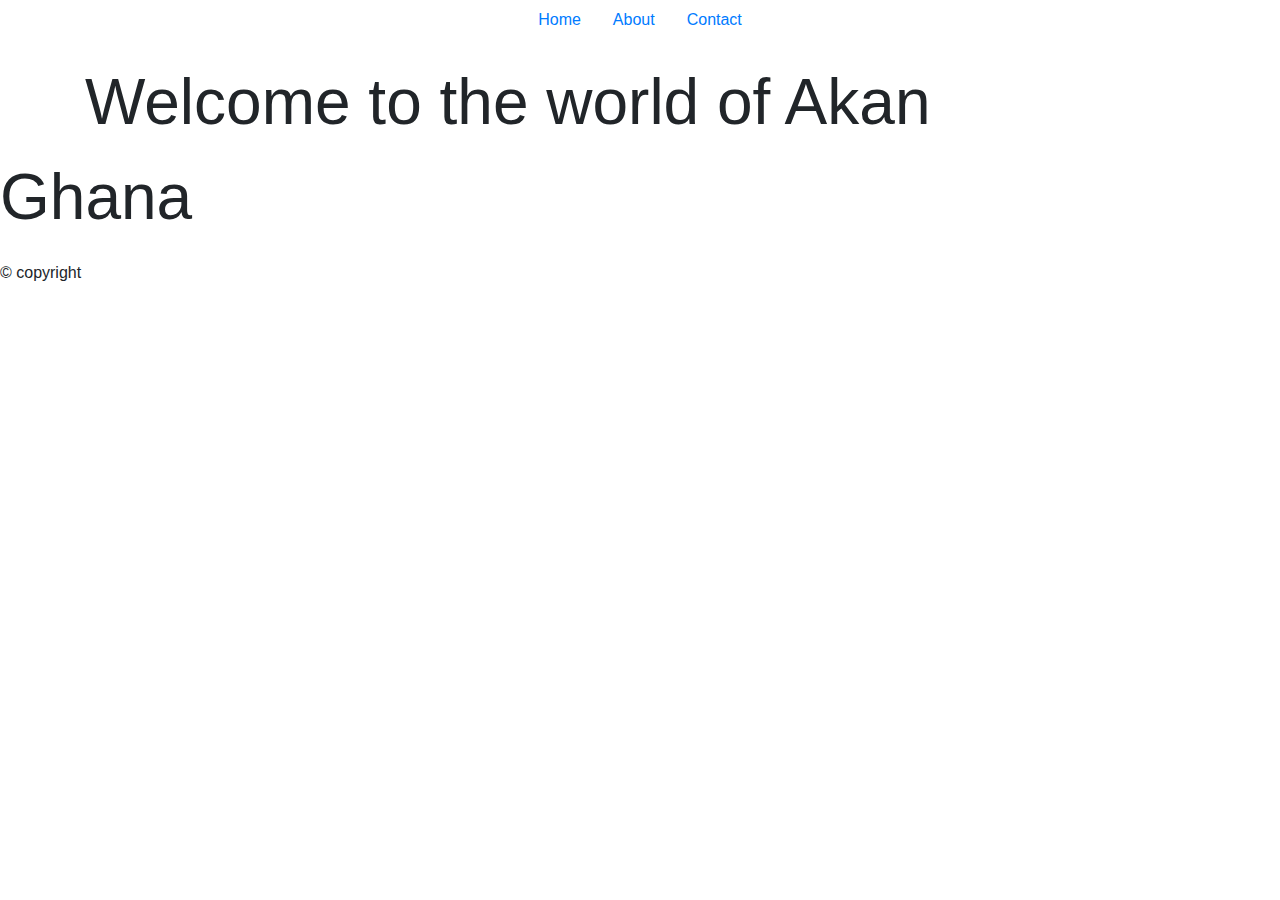
==== index.html @ dcac891d "added fhtml content to index" ====
<!DOCTYPE html>
<html lang="en">

<head>
    <meta charset="UTF-8">
    <meta name="viewport" content="width=device-width, initial-scale=1.0">
    <meta http-equiv="X-UA-Compatible" content="ie=edge">
    <link href="https://fonts.googleapis.com/css?family=Kaushan+Script&display=swap" rel="stylesheet">
    <link rel="stylesheet" href="https://stackpath.bootstrapcdn.com/bootstrap/4.4.1/css/bootstrap.min.css">

    <link rel="stylesheet" href="styles.css">
    <!-- <script src="java.js"></script> -->
    <title>Akan Names</title>



</head>

<body>
    <div class="container">
        <ul class="nav justify-content-center">
            <li class="nav-item">
                <a class="nav-link active" href="index.html">Home</a>
            </li>
            <li class="nav-item">
                <a class="nav-link" href="about.html">About</a>
            </li>
            <li class="nav-item">
                <a class="nav-link" href="cont.html">Contact</a>
            </li>
        </ul>

        <img id="center" src="https://bit.ly/2Sulisc" alt="" style="font-size:5vw;">
        <h1 style="font-size:5vw;">Welcome to the world of Akan</h1>
    </div>
    <p id="ghana" style="font-size:5vw;">Ghana</p>
    <div class="footer">
        <p> &#169 copyright</p>
    </div>

</body>

</html>
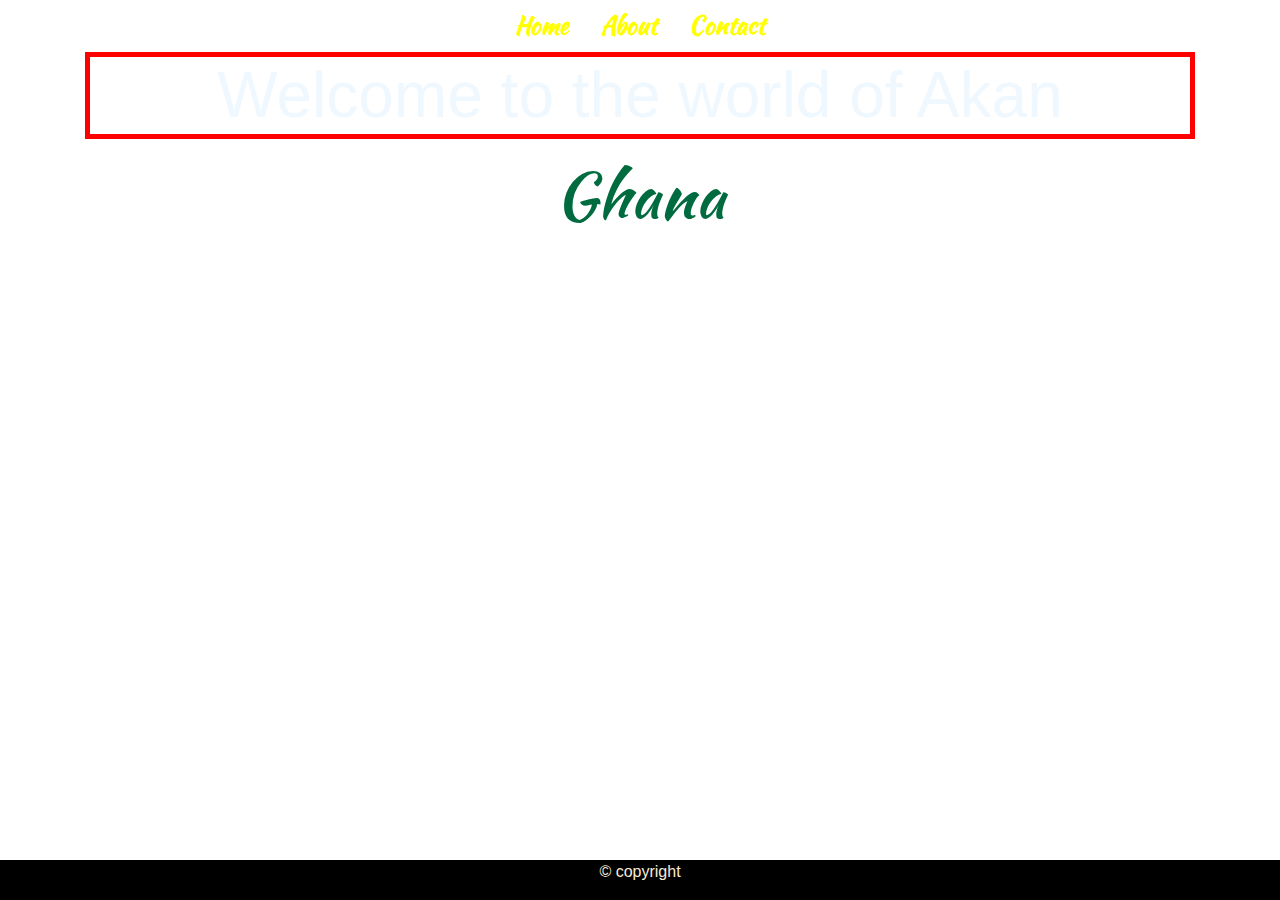
==== commit ed7c7ccd: "Corrected the linkinng" ====
--- a/index.html
+++ b/index.html
@@ -8,7 +8,7 @@
     <link href="https://fonts.googleapis.com/css?family=Kaushan+Script&display=swap" rel="stylesheet">
     <link rel="stylesheet" href="https://stackpath.bootstrapcdn.com/bootstrap/4.4.1/css/bootstrap.min.css">
 
-    <link rel="stylesheet" href="styles.css">
+    <link rel="stylesheet" href="style.css">
     <!-- <script src="java.js"></script> -->
     <title>Akan Names</title>
 
--- a/style.css
+++ b/style.css
@@ -0,0 +1,51 @@
+body {
+    background-image: url(https://bit.ly/38smUIo);
+
+    background-attachment: fixed;
+    background-size: cover;
+}
+
+.nav-link {
+    color: yellow;
+    font-family: 'Kaushan Script', cursive;
+    font-size: x-large;
+    font-weight: 800;
+}
+
+p {
+    color: antiquewhite;
+}
+
+#center {
+    display: block;
+    margin-left: auto;
+    margin-right: auto;
+
+
+}
+
+h1 {
+    color: aliceblue;
+    display: flex;
+    justify-content: center;
+    border: 5px solid red;
+
+
+}
+
+#ghana {
+    color: #006B3F;
+    display: flex;
+    justify-content: center;
+    font-family: 'Kaushan Script', cursive;
+}
+
+.footer {
+    position: fixed;
+    left: 0;
+    bottom: 0;
+    width: 100%;
+    background-color: black;
+    color: white;
+    text-align: center;
+}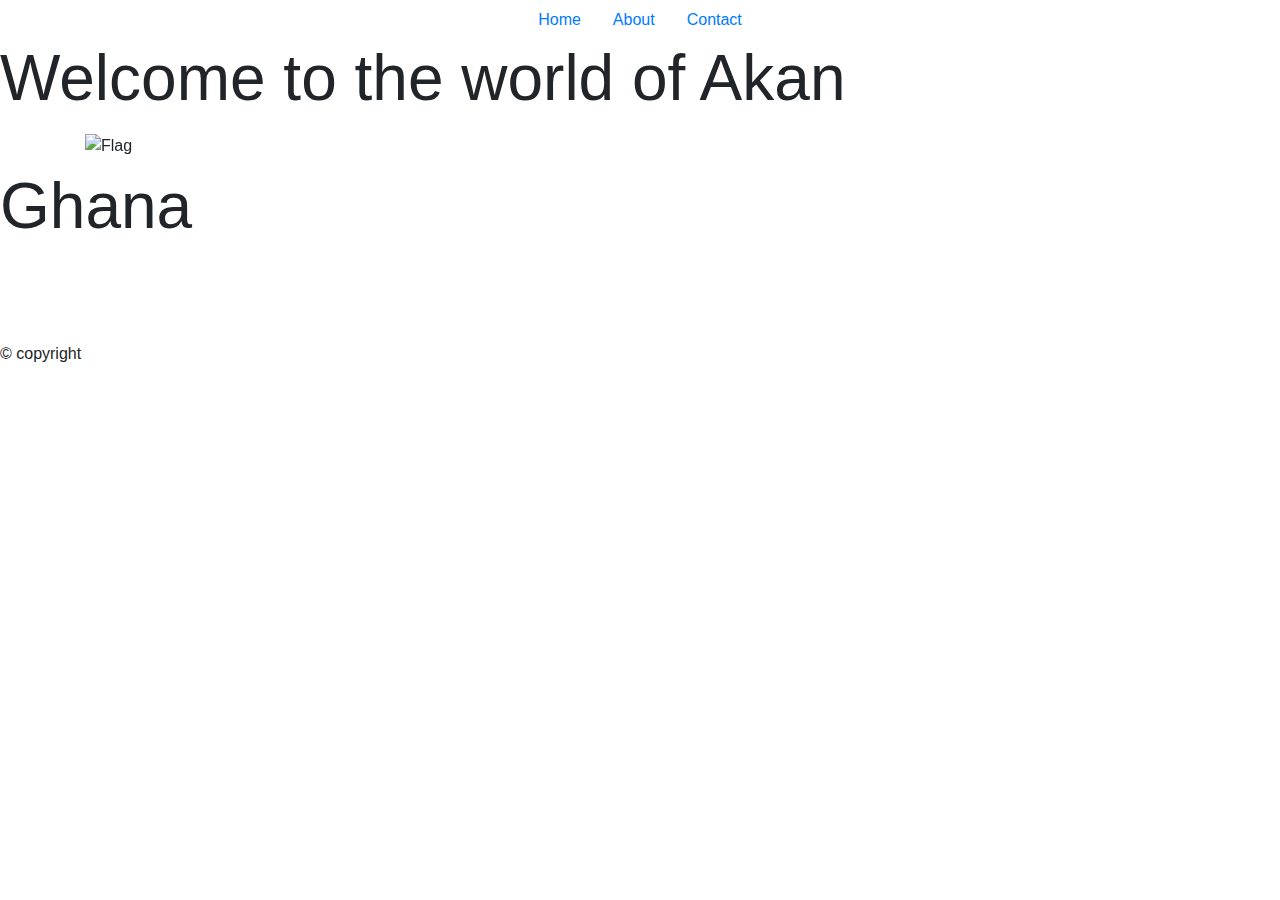
==== commit 6cd22f27: "made changes to index file" ====
--- a/index.html
+++ b/index.html
@@ -7,8 +7,10 @@
     <meta http-equiv="X-UA-Compatible" content="ie=edge">
     <link href="https://fonts.googleapis.com/css?family=Kaushan+Script&display=swap" rel="stylesheet">
     <link rel="stylesheet" href="https://stackpath.bootstrapcdn.com/bootstrap/4.4.1/css/bootstrap.min.css">
-
-    <link rel="stylesheet" href="style.css">
+    <script src="https://ajax.googleapis.com/ajax/libs/jquery/3.4.1/jquery.min.js"></script>
+    <script src="https://cdnjs.cloudflare.com/ajax/libs/popper.js/1.16.0/umd/popper.min.js"></script>
+    <script src="https://maxcdn.bootstrapcdn.com/bootstrap/4.4.1/js/bootstrap.min.js"></script>
+    <link rel="stylesheet" href="styles.css">
     <!-- <script src="java.js"></script> -->
     <title>Akan Names</title>
 
@@ -17,6 +19,10 @@
 </head>
 
 <body>
+
+
+
+
     <div class="container">
         <ul class="nav justify-content-center">
             <li class="nav-item">
@@ -30,10 +36,72 @@
             </li>
         </ul>
 
-        <img id="center" src="https://bit.ly/2Sulisc" alt="" style="font-size:5vw;">
-        <h1 style="font-size:5vw;">Welcome to the world of Akan</h1>
+    </div>
+    <h1 style="font-size:5vw;">Welcome to the world of Akan</h1>
+    <div class="container mt-3">
+        <div id="myCarousel" class="carousel slide">
+
+            <!-- Indicators -->
+            <ul class="carousel-indicators">
+                <li class="item1 active"></li>
+                <li class="item2"></li>
+                <li class="item3"></li>
+            </ul>
+
+            <!-- The slideshow -->
+            <div class="carousel-inner">
+                <div class="carousel-item active">
+                    <img src="https://bit.ly/39IhHMD" alt="Flag" width="1100" height="500">
+                </div>
+                <div class="carousel-item">
+                    <img src="https://bit.ly/31Y1y3a" alt="cultures" width="1100" height="500">
+                </div>
+                <div class="carousel-item">
+                    <img src="https://bit.ly/2HskltV" alt="Happy peoples" width="1100" height="500">
+                </div>
+            </div>
+
+            <!-- Left and right controls -->
+            <a class="carousel-control-prev" href="#myCarousel">
+                <span class="carousel-control-prev-icon"></span>
+            </a>
+            <a class="carousel-control-next" href="#myCarousel">
+                <span class="carousel-control-next-icon"></span>
+            </a>
+        </div>
     </div>
     <p id="ghana" style="font-size:5vw;">Ghana</p>
+
+
+    <script>
+        $(document).ready(function () {
+            // Activate Carousel
+            $("#myCarousel").carousel();
+
+            // Enable Carousel Indicators
+            $(".item1").click(function () {
+                $("#myCarousel").carousel(0);
+            });
+            $(".item2").click(function () {
+                $("#myCarousel").carousel(1);
+            });
+            $(".item3").click(function () {
+                $("#myCarousel").carousel(2);
+            });
+
+            // Enable Carousel Controls
+            $(".carousel-control-prev").click(function () {
+                $("#myCarousel").carousel("prev");
+            });
+            $(".carousel-control-next").click(function () {
+                $("#myCarousel").carousel("next");
+            });
+        });
+    </script>
+
+
+
+    <br><br><br>
     <div class="footer">
         <p> &#169 copyright</p>
     </div>
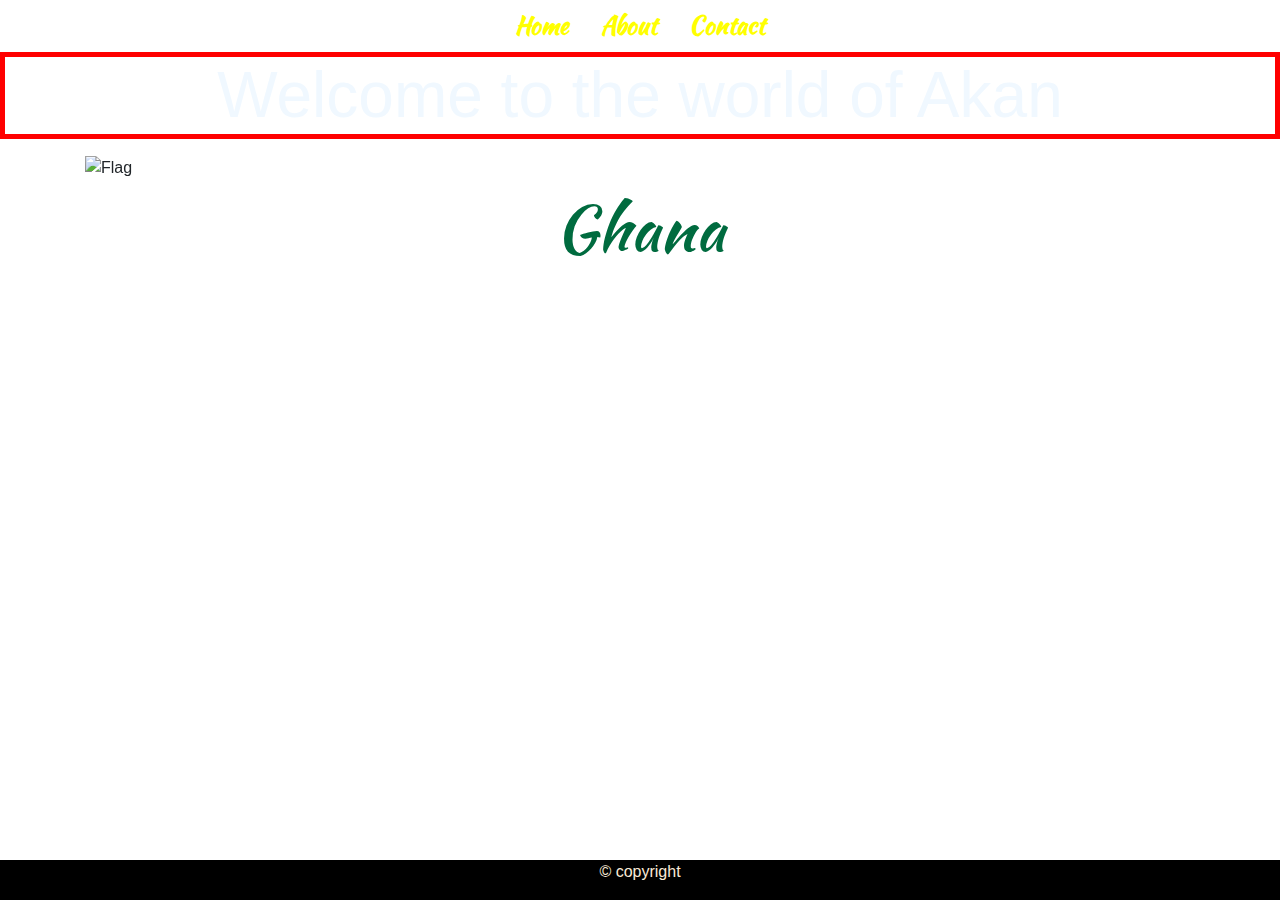
==== commit eac3a0f3: "linked the stylesheet correctly" ====
--- a/index.html
+++ b/index.html
@@ -10,7 +10,7 @@
     <script src="https://ajax.googleapis.com/ajax/libs/jquery/3.4.1/jquery.min.js"></script>
     <script src="https://cdnjs.cloudflare.com/ajax/libs/popper.js/1.16.0/umd/popper.min.js"></script>
     <script src="https://maxcdn.bootstrapcdn.com/bootstrap/4.4.1/js/bootstrap.min.js"></script>
-    <link rel="stylesheet" href="styles.css">
+    <link rel="stylesheet" href="style.css">
     <!-- <script src="java.js"></script> -->
     <title>Akan Names</title>
 
--- a/style.css
+++ b/style.css
@@ -0,0 +1,51 @@
+body {
+    background-image: url(https://bit.ly/38smUIo);
+
+    background-attachment: fixed;
+    background-size: cover;
+}
+
+.nav-link {
+    color: yellow;
+    font-family: 'Kaushan Script', cursive;
+    font-size: x-large;
+    font-weight: 800;
+}
+
+p {
+    color: antiquewhite;
+}
+
+#center {
+    display: block;
+    margin-left: auto;
+    margin-right: auto;
+
+
+}
+
+h1 {
+    color: aliceblue;
+    display: flex;
+    justify-content: center;
+    border: 5px solid red;
+
+
+}
+
+#ghana {
+    color: #006B3F;
+    display: flex;
+    justify-content: center;
+    font-family: 'Kaushan Script', cursive;
+}
+
+.footer {
+    position: fixed;
+    left: 0;
+    bottom: 0;
+    width: 100%;
+    background-color: black;
+    color: white;
+    text-align: center;
+}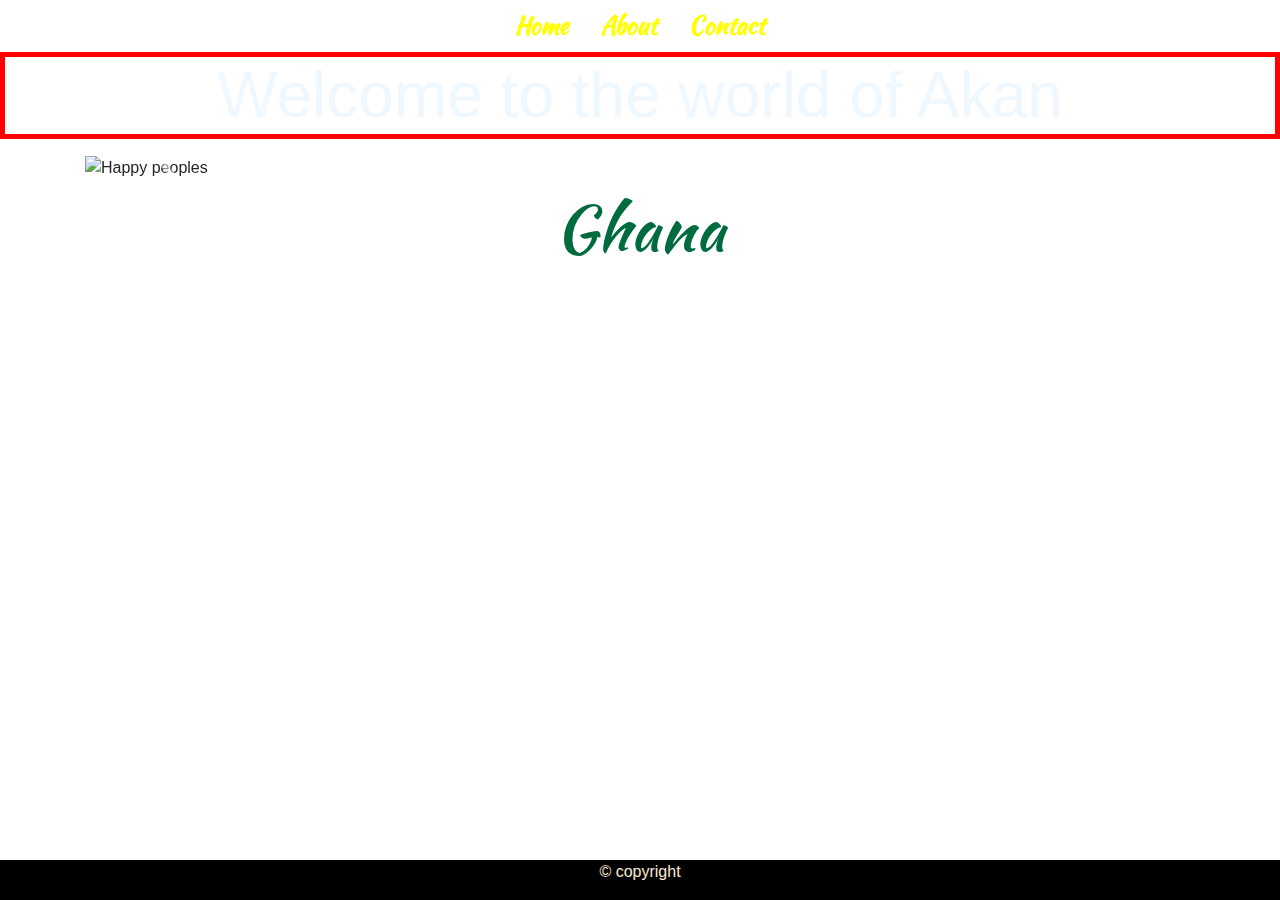
==== commit d5517c3c: "changes on image slider" ====
--- a/index.html
+++ b/index.html
@@ -51,13 +51,13 @@
             <!-- The slideshow -->
             <div class="carousel-inner">
                 <div class="carousel-item active">
-                    <img src="https://bit.ly/39IhHMD" alt="Flag" width="1100" height="500">
+                    <img src="https://bit.ly/2HskltV" alt="Happy peoples" width="1100" height="500">                
+                </div>
+                <div class="carousel-item">
+                    <img src="https://bit.ly/39IhHMD" alt="Flag" width="1100" height="500">                    
                 </div>
                 <div class="carousel-item">
                     <img src="https://bit.ly/31Y1y3a" alt="cultures" width="1100" height="500">
-                </div>
-                <div class="carousel-item">
-                    <img src="https://bit.ly/2HskltV" alt="Happy peoples" width="1100" height="500">
                 </div>
             </div>
 
@@ -108,4 +108,4 @@
 
 </body>
 
-</html>+</html>
